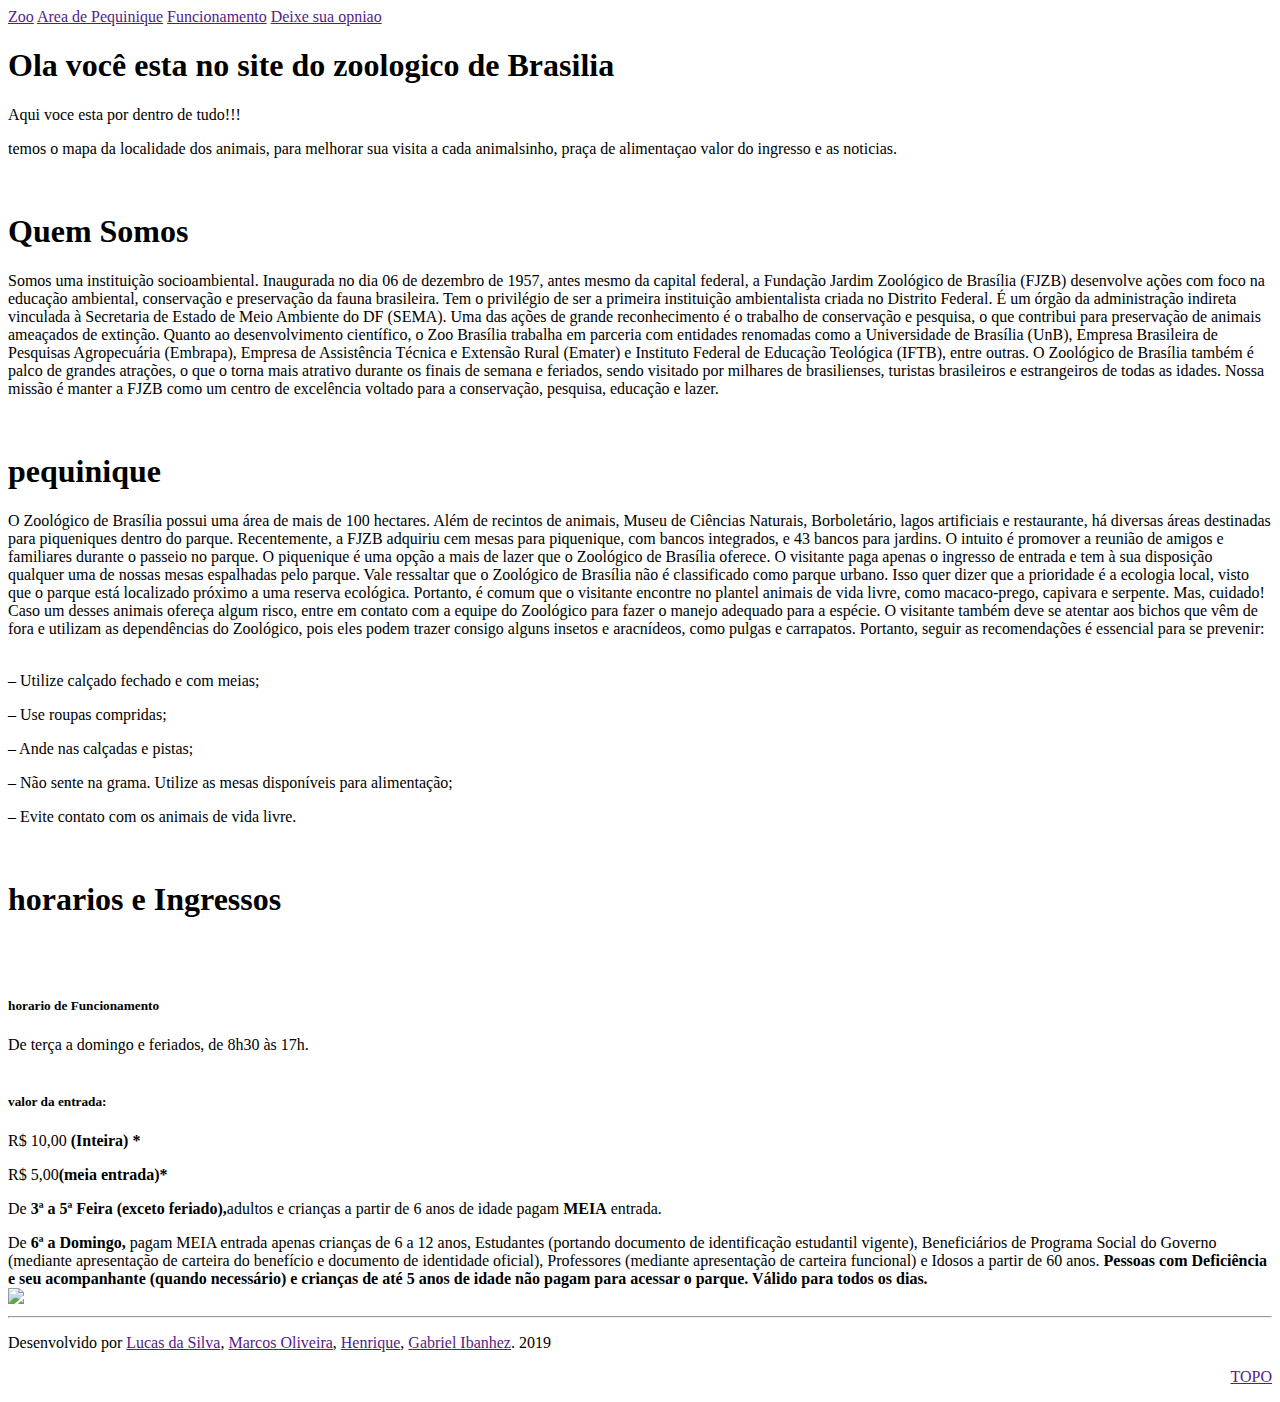
==== index.html @ c7f1a3eb "Create index.html" ====
<!DOCTYPEhtml>
<html lang="pt-br">
  <head>
    <meta charset="utf-8">
    <link rel="stylesheet" type="text/css" href="CSS.css">
   <link href="https://fonts.googleapis.com/css?family=Dosis|Exo|Nunito|Tulpen+One&display=swap" rel="stylesheet">
    <title>ZoO DF</title>
  </head>

  <body>

  <section class="geral">
    <nav>
      <a href="">Zoo</a>
      <a href="">Area de Pequinique</a>
      <a href="">Funcionamento</a>
      <a href="">Deixe sua opniao</a>

    </nav>
    <article>
      <h1>Ola você esta no site do zoologico de Brasilia</h1>
      <p>Aqui voce esta por dentro de tudo!!!
      <p>temos o mapa da localidade dos animais, para melhorar sua visita a cada animalsinho, praça de alimentaçao valor do ingresso e as noticias. </p>
    </article>
    <aside>
      <br>
      <h1>Quem Somos</h1>
      <p>Somos uma instituição socioambiental. Inaugurada no dia 06 de dezembro de 1957, antes mesmo da capital federal, a Fundação Jardim Zoológico de Brasília (FJZB) desenvolve ações com foco na educação ambiental, conservação e preservação da fauna brasileira. Tem o privilégio de ser a primeira instituição ambientalista criada no Distrito Federal. É um órgão da administração indireta vinculada à Secretaria de Estado de Meio Ambiente do DF (SEMA).

 

      Uma das ações de grande reconhecimento é o trabalho de conservação e pesquisa, o que contribui para preservação de animais ameaçados de extinção. Quanto ao desenvolvimento científico, o Zoo Brasília trabalha em parceria com entidades renomadas como a Universidade de Brasília (UnB), Empresa Brasileira de Pesquisas Agropecuária (Embrapa), Empresa de Assistência Técnica e Extensão Rural (Emater) e Instituto Federal de Educação Teológica (IFTB), entre outras.

 

      O Zoológico de Brasília também é palco de grandes atrações, o que o torna mais atrativo durante os finais de semana e feriados, sendo visitado por milhares de brasilienses, turistas brasileiros e estrangeiros de todas as idades. Nossa missão é manter a FJZB como um centro de excelência voltado para a conservação, pesquisa, educação e lazer.</p>
      <br>
      <h1>pequinique</h1>
      <p>O Zoológico de Brasília possui uma área de mais de 100 hectares. Além de recintos de animais, Museu de Ciências Naturais, Borboletário, lagos artificiais e restaurante, há diversas áreas destinadas para piqueniques dentro do parque.

 

      Recentemente, a FJZB adquiriu cem mesas para piquenique, com bancos integrados, e 43 bancos para jardins. O intuito é promover a reunião de amigos e familiares durante o passeio no parque. O piquenique é uma opção a mais de lazer que o Zoológico de Brasília oferece. O visitante paga apenas o ingresso de entrada e tem à sua disposição qualquer uma de nossas mesas espalhadas pelo parque.

 

      Vale ressaltar que o Zoológico de Brasília não é classificado como parque urbano. Isso quer dizer que a prioridade é a ecologia local, visto que o parque está localizado próximo a uma reserva ecológica. Portanto, é comum que o visitante encontre no plantel animais de vida livre, como macaco-prego, capivara e serpente. Mas, cuidado! Caso um desses animais ofereça algum risco, entre em contato com a equipe do Zoológico para fazer o manejo adequado para a espécie. O visitante também deve se atentar aos bichos que vêm de fora e utilizam as dependências do Zoológico, pois eles podem trazer consigo alguns insetos e aracnídeos, como pulgas e carrapatos.

      Portanto, seguir as recomendações é essencial para se prevenir:
      <br><br>
     <p>– Utilize calçado fechado e com meias;</p>
     <p> – Use roupas compridas;</p>
     <p> – Ande nas calçadas e pistas;</p>
    <p>– Não sente na grama. Utilize as mesas disponíveis para alimentação;</p>
    <p>– Evite contato com os animais de vida livre.</p>
    <br>

      <h1>horarios e Ingressos</h1>
      <br><br>
      <h5>horario de Funcionamento</h5>
      <P>De terça a domingo e feriados, de 8h30 às 17h.
        <br><br>
      <h5>valor da entrada:</h5>
      R$ 10,00 <b>(Inteira) *</b>
      <p>R$ 5,00<b>(meia entrada)*</b></p>
      <p>De <b>3ª a 5ª Feira (exceto feriado),</b>adultos e crianças a partir de 6 anos de idade pagam <b>MEIA</b> entrada.</p>
      De <b>6ª a Domingo,</b> pagam MEIA entrada apenas crianças de 6 a 12 anos, Estudantes (portando documento de identificação estudantil vigente), Beneficiários de Programa Social do Governo (mediante apresentação de carteira do benefício e documento de identidade oficial), Professores (mediante apresentação de carteira funcional) e Idosos a partir de 60 anos.

      <b>Pessoas com Deficiência e seu acompanhante (quando necessário) e crianças de até 5 anos de idade não pagam para acessar o parque. Válido para todos os dias.</b>


    </aside>
    <header>
      <img src="img/mapa-zoo.jpeg">
    </header>
    <section>
      
    </section>
  
    
    <footer>
      
      
    <hr>
    <p >Desenvolvido por <a href="">Lucas da Silva</a>, <a href="">Marcos Oliveira</a>, <a href="">Henrique</a>, <a href="">Gabriel Ibanhez</a>.  2019</p>
    </footer>
  </section>
  <p align="right"><a href="" class="topo">TOPO</a></p>
  </body>
</html>
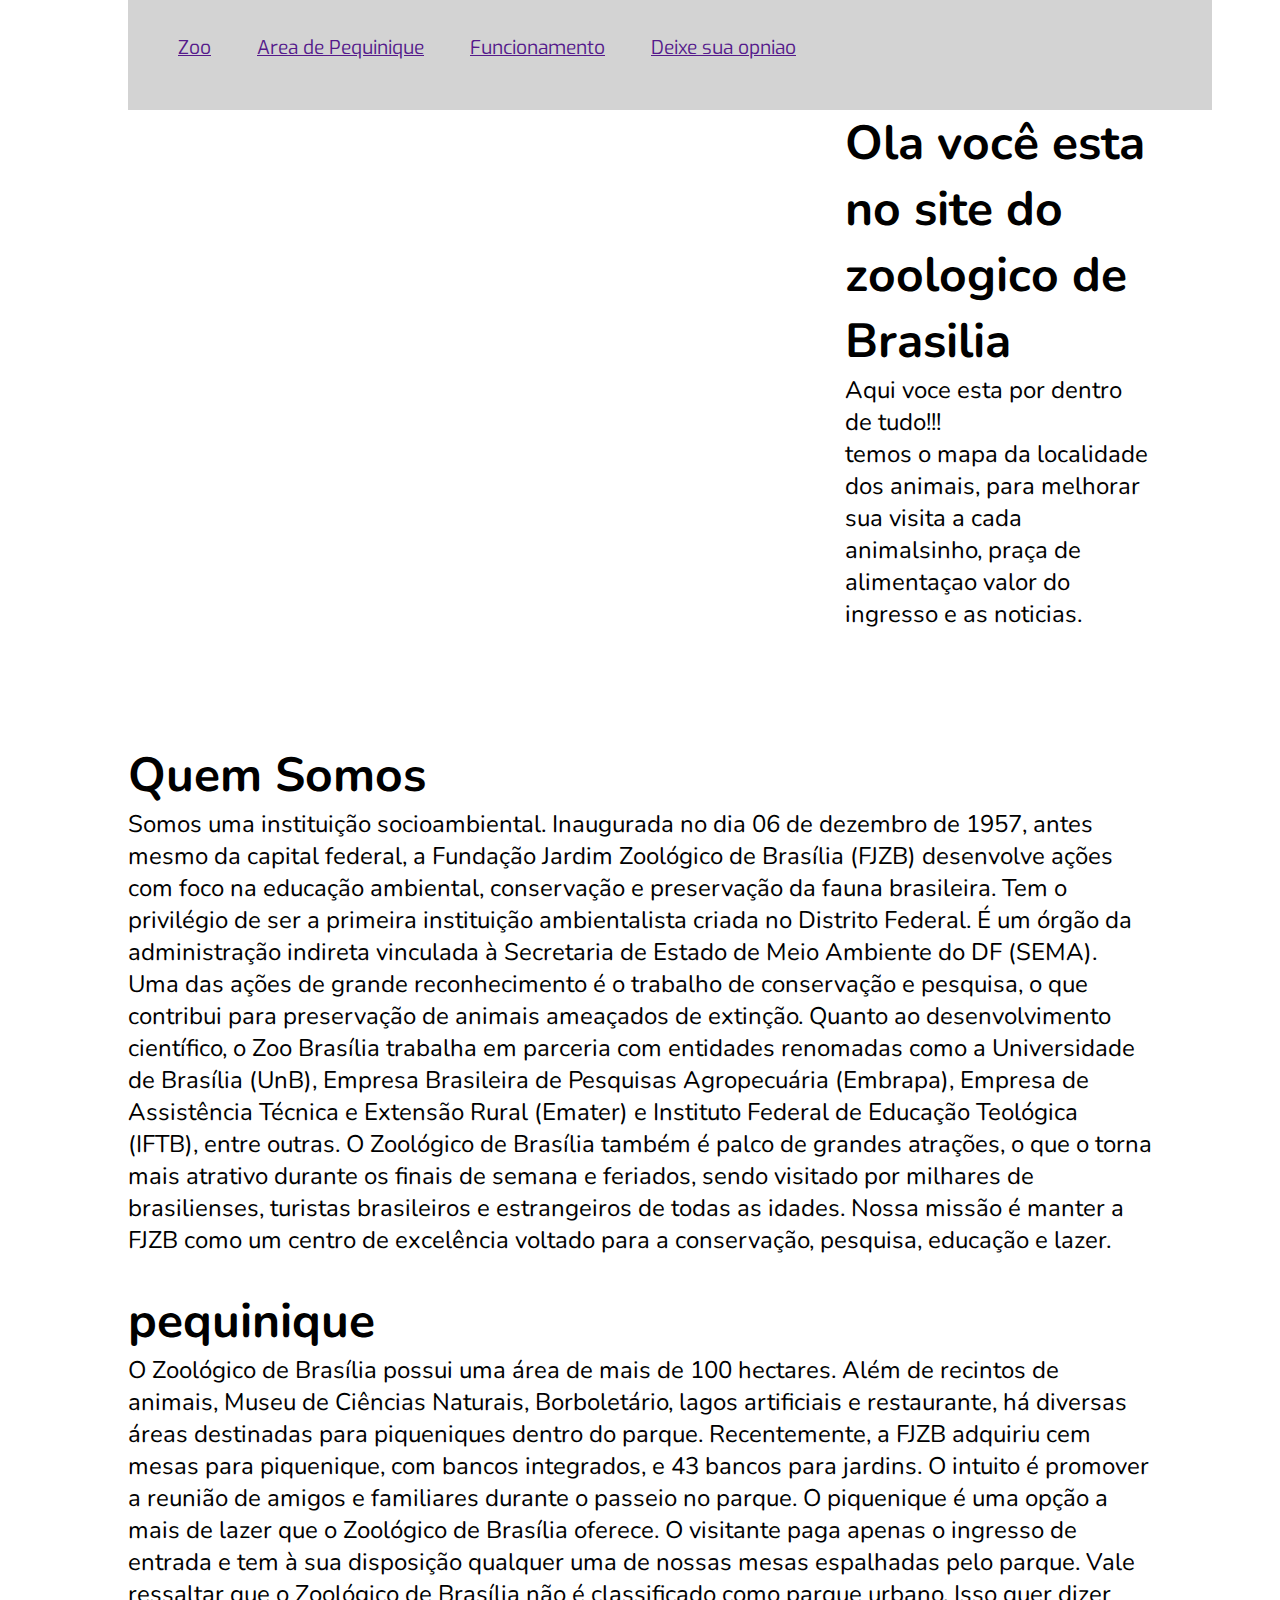
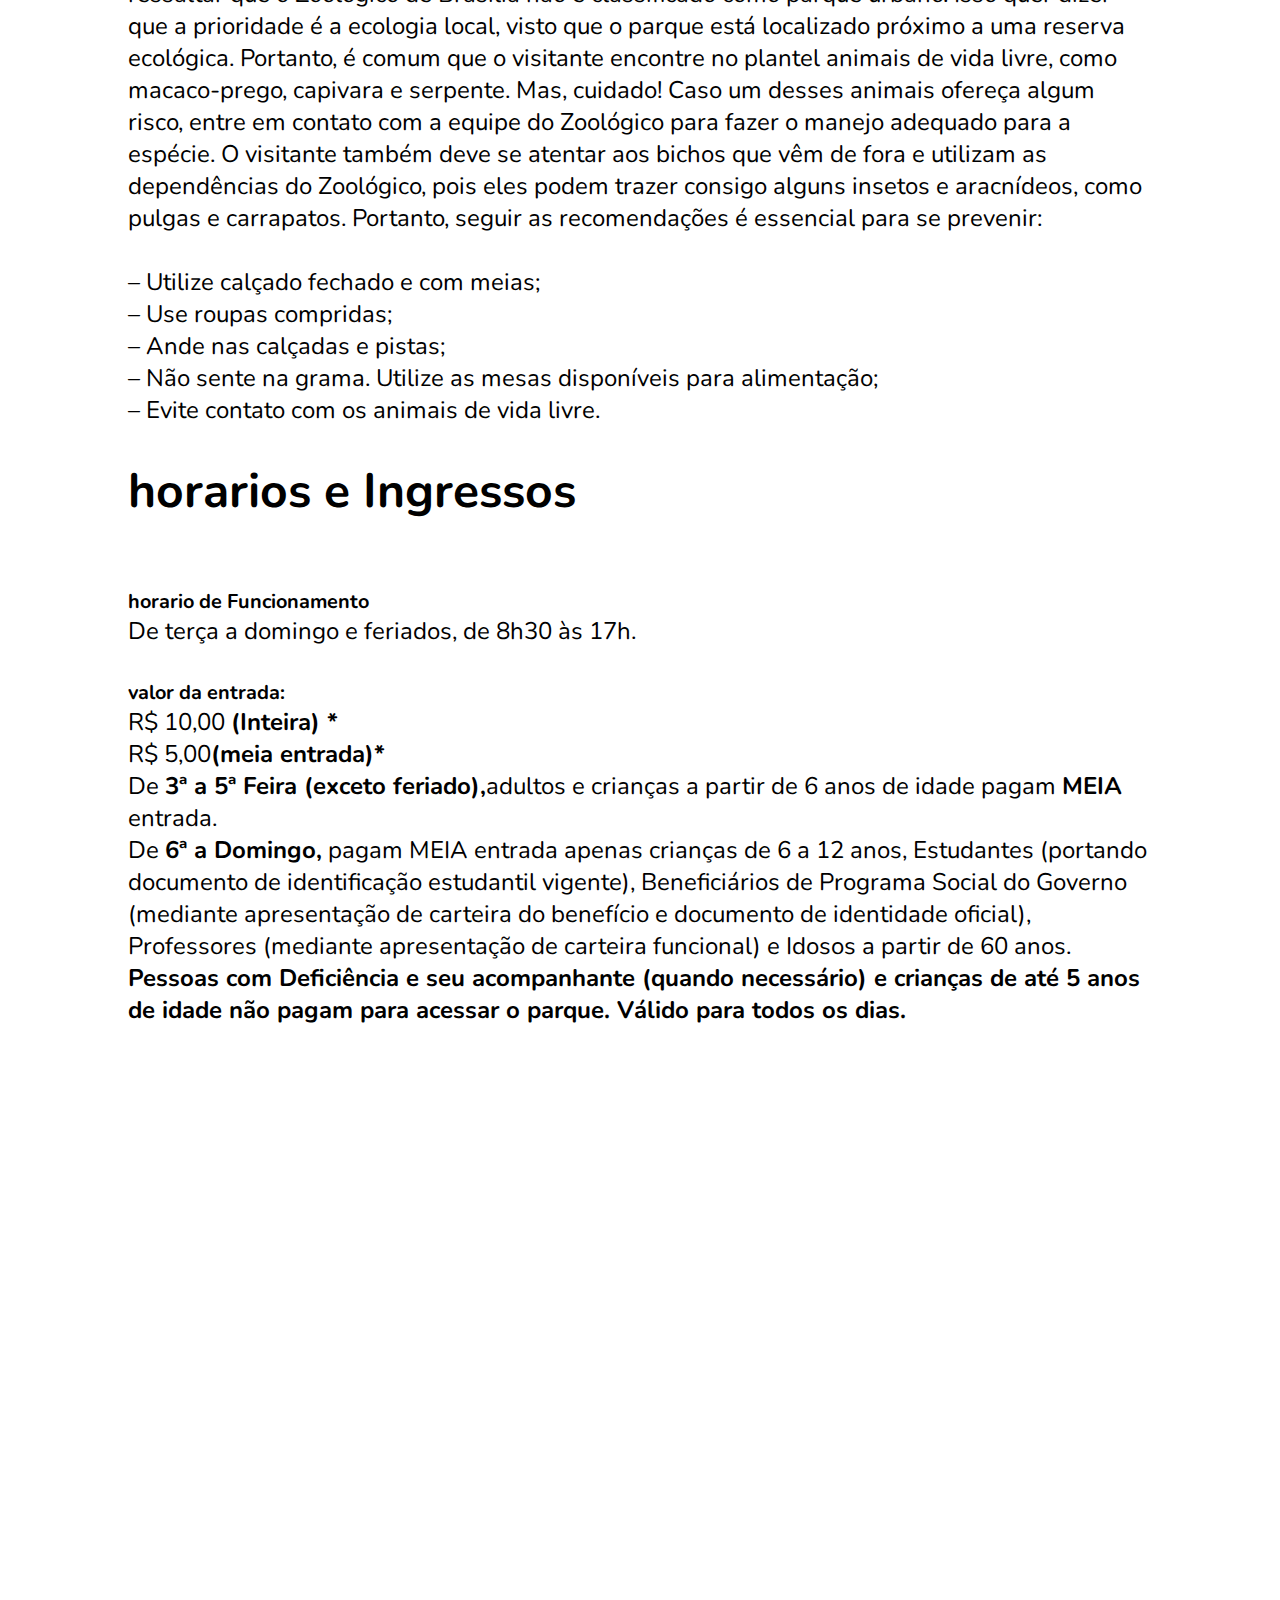
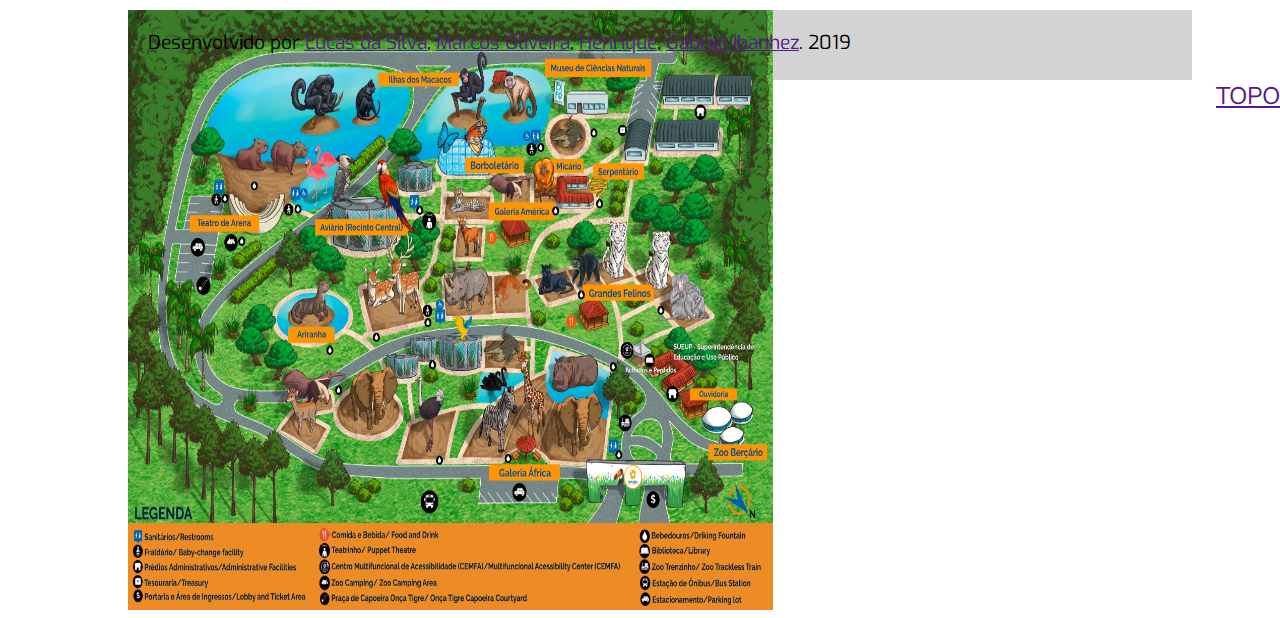
==== commit dacc9a04: "Update index.html" ====
--- a/index.html
+++ b/index.html
@@ -4,6 +4,12 @@
     <meta charset="utf-8">
     <link rel="stylesheet" type="text/css" href="CSS.css">
    <link href="https://fonts.googleapis.com/css?family=Dosis|Exo|Nunito|Tulpen+One&display=swap" rel="stylesheet">
+     <!-- Meta tags Obrigatórias -->
+    <meta charset="utf-8">
+    <meta name="viewport" content="width=device-width, initial-scale=1, shrink-to-fit=no">
+
+    <!-- Bootstrap CSS -->
+    <link rel="stylesheet" href="https://stackpath.bootstrapcdn.com/bootstrap/4.1.3/css/bootstrap.min.css" integrity="sha384-MCw98/SFnGE8fJT3GXwEOngsV7Zt27NXFoaoApmYm81iuXoPkFOJwJ8ERdknLPMO" crossorigin="anonymous">
     <title>ZoO DF</title>
   </head>
 
--- a/CSS.css
+++ b/CSS.css
@@ -0,0 +1,57 @@
+*{margin:0;padding:0;border:0;}
+    body{
+      background-color:;
+      font-family: 'Nunito', sans-serif;
+      font-size: 1.5em ;
+    }
+    section{
+      background-color:;
+      width: 80%;
+      margin: auto;
+    }
+    nav{
+      background-color:#D3D3D3;
+      width: 100%;
+      height: 50px; 
+      padding: 30px;
+    }
+    nav a{
+      font-family: 'Exo', sans-serif;
+      padding: 20px;
+     font-size: 0.8em;
+
+    }
+    article{
+      background-color:;
+      width: 30%;
+      height: 600px;
+      float: right;
+    }
+    aside{
+      width: 100%;
+      height: 2500px;
+      background-color:;
+      float: left;
+    }
+
+    header img{
+      width: 90%;
+      height: 600px;
+    }
+    header {
+      background-color: ;
+      width: 70%;
+      height: 600px;
+    }
+    footer{
+      background-color:#D3D3D3;
+      width: 100%;
+      height: 30px;
+      clear: both;
+      font-size: 0.8em;
+      font-family: 'Exo', sans-serif;
+      padding: 20px;
+    }
+    a.topo{
+      margin-bottom: 30px;
+    }
